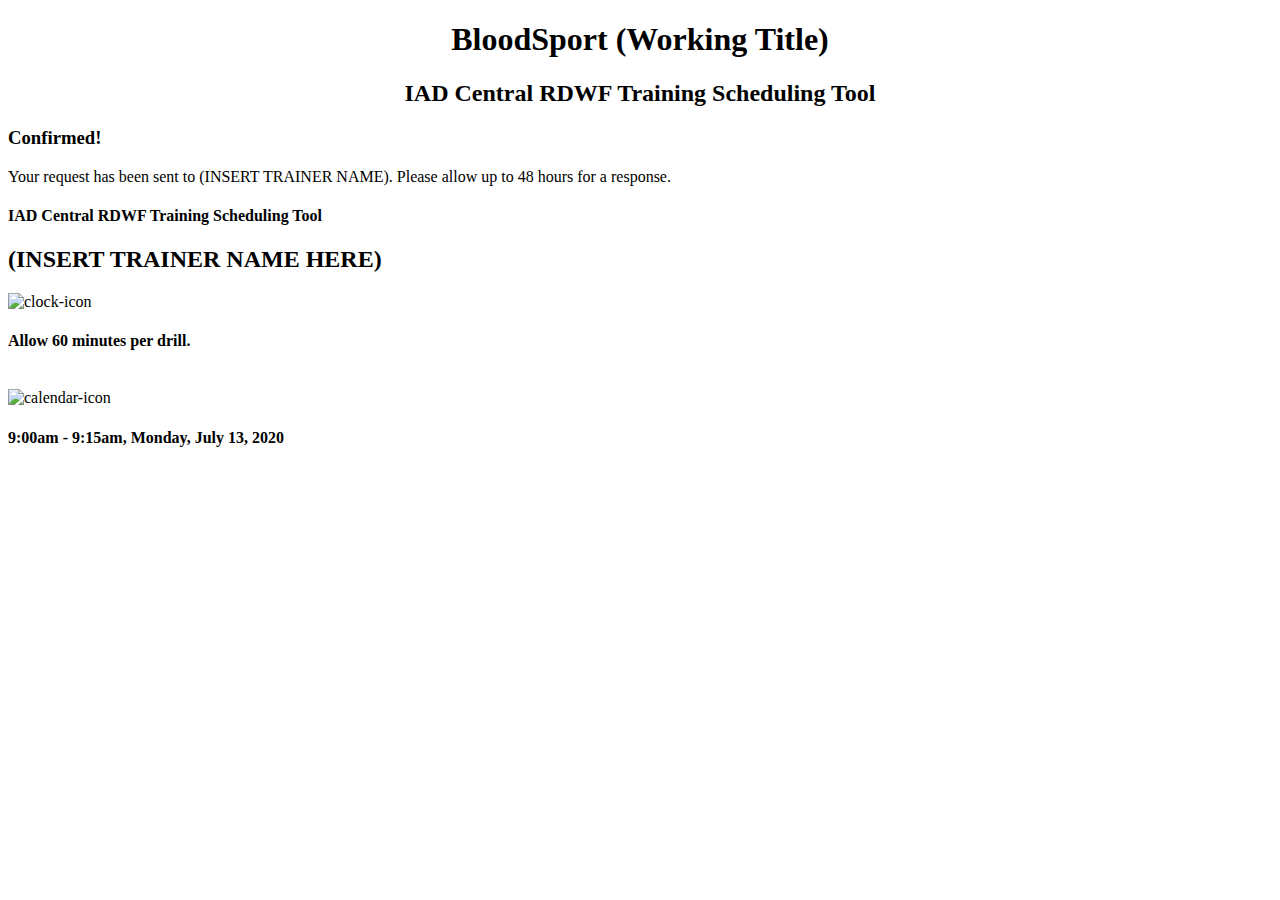
==== IAD16.html @ 9f14a2e0 "Rename IAD16 to IAD16.html" ====
<!DOCTYPE html>
    <head>
        <meta charset="utf-8">
        <title align="center">BloodSport (Working Title)</title>
            <h1 align="center">BloodSport (Working Title)</h1>
            <h2 align="center">IAD Central RDWF Training Scheduling Tool</h2>
        <meta name="viewport" content="width=device-width, initial-scale=1">

        <!-- Google Fonts -->
        <link href="https://fonts.googleapis.com/css2?family=Lato:wght@300;400;700;900&display=swap" rel="stylesheet">

        <!-- Styles -->
        <link rel="stylesheet" href="css/styles.css">
        <link rel="stylesheet" href="css/confirm.css">

    </head>

    <body>

        <div class="container">
            <section class="body-section">
                <h3>Confirmed!</h3>
                <p id="scheduler">
                    Your request has been sent to (INSERT TRAINER NAME).
                    Please allow up to 48 hours for a response.
                </p>
            </section>
            <section class="description-section">
                <hgroup>
                    <h4 id="scheduler">IAD Central RDWF Training Scheduling Tool</h4> 
                    <h2 id="event">(INSERT TRAINER NAME HERE)</h2>
                    <div class="icon-text-div">
                        <img src="icons/clock.svg" alt="clock-icon">
                        <h4 id="duration">Allow 60 minutes per drill.</h4>
                    </div><br>
                    <div class="icon-text-div">
                        <img src="icons/calendar (1).svg" alt="calendar-icon">
                        <h4 id="event-time-stamp">9:00am - 9:15am, Monday, July 13, 2020</h4>
                    </div>
                </hgroup>
            </section>
        </div>
        
        <script src="script/confirm.js"></script>

    </body>
</html>
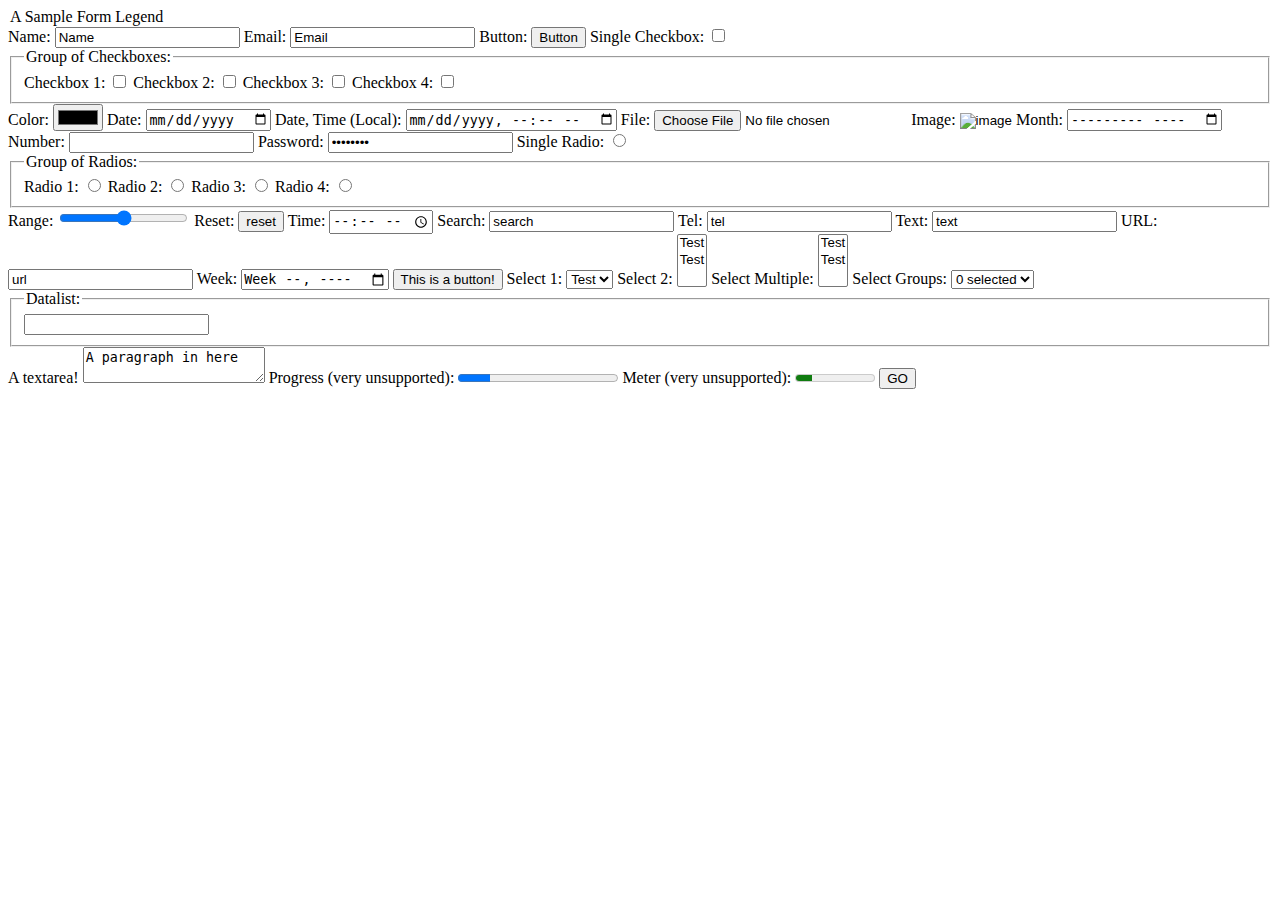
==== commit 38f5966e: "Rename IAD16 to IAD16.html" ====
--- a/IAD16.html
+++ b/IAD16.html
@@ -1,47 +1,201 @@
 <!DOCTYPE html>
-    <head>
-        <meta charset="utf-8">
-        <title align="center">BloodSport (Working Title)</title>
-            <h1 align="center">BloodSport (Working Title)</h1>
-            <h2 align="center">IAD Central RDWF Training Scheduling Tool</h2>
+
+<head>
+	<meta charset="utf-8">
+        <meta http-equiv="X-UA-Compatible" content="IE=edge">
         <meta name="viewport" content="width=device-width, initial-scale=1">
-
-        <!-- Google Fonts -->
-        <link href="https://fonts.googleapis.com/css2?family=Lato:wght@300;400;700;900&display=swap" rel="stylesheet">
-
-        <!-- Styles -->
-        <link rel="stylesheet" href="css/styles.css">
-        <link rel="stylesheet" href="css/confirm.css">
-
-    </head>
-
-    <body>
-
-        <div class="container">
-            <section class="body-section">
-                <h3>Confirmed!</h3>
-                <p id="scheduler">
-                    Your request has been sent to (INSERT TRAINER NAME).
-                    Please allow up to 48 hours for a response.
-                </p>
-            </section>
-            <section class="description-section">
-                <hgroup>
-                    <h4 id="scheduler">IAD Central RDWF Training Scheduling Tool</h4> 
-                    <h2 id="event">(INSERT TRAINER NAME HERE)</h2>
-                    <div class="icon-text-div">
-                        <img src="icons/clock.svg" alt="clock-icon">
-                        <h4 id="duration">Allow 60 minutes per drill.</h4>
-                    </div><br>
-                    <div class="icon-text-div">
-                        <img src="icons/calendar (1).svg" alt="calendar-icon">
-                        <h4 id="event-time-stamp">9:00am - 9:15am, Monday, July 13, 2020</h4>
-                    </div>
-                </hgroup>
-            </section>
-        </div>
-        
-        <script src="script/confirm.js"></script>
-
-    </body>
+        <title align="center">Alonzo</title>
+
+<style>
+h1 {
+  font-family: Helvetica, serif;
+  font-size: 60px;  
+  margin-bottom: -15px;
+}
+	
+h2 {
+  font-family: Helvetica, serif;
+  font-size: 25px;
+  margin-bottom: -6px;
+}
+	
+h3 {
+  font-family: Helvetica, serif;
+  font-size: 20px;  
+}	
+</style>
+	    
+<style>
+a {
+    color: black;    
+    text-decoration: none;
+}
+
+a:link, a:visited {
+    color: black;
+}
+
+a:hover {
+    color: blue;
+    text-decoration: underline;
+}
+</style>
+	    
+</head>
+
+<body>
+
+<form action="/">
+
+    <legend>A Sample Form Legend</legend>
+
+    <label for="name">Name: </label>
+    <input type="text" value="Name" name="Name" />
+
+    <label for="email">Email: </label>
+    <input type="email" value="Email" name="Email" />
+
+    <label>Button: </label>
+    <input type="button" value="Button" name="button" />
+
+    <label>Single Checkbox: 
+    <input type="checkbox" value="checkbox1" name="button" /></label>
+
+    <fieldset>
+        <legend>Group of Checkboxes: </legend>
+        <label>Checkbox 1: 
+            <input type="checkbox" value="checkbox1" name="checkgroup[]" /></label>
+        <label>Checkbox 2: 
+            <input type="checkbox" value="checkbox2" name="checkgroup[]" /></label>
+        <label>Checkbox 3: 
+            <input type="checkbox" value="checkbox3" name="checkgroup[]" /></label>
+        <label>Checkbox 4: 
+            <input type="checkbox" value="checkbox4" name="checkgroup[]" /></label>
+    </fieldset>
+
+    <label>Color: </label>
+    <input type="color" value="color" name="color" />
+
+    <label>Date: </label>
+    <input type="date" value="date" name="date" />
+
+    <label>Date, Time (Local): </label>
+    <input type="datetime-local" value="datetime" name="datetime" />
+
+    <label>File: </label>
+    <input type="file" value="file" name="file" />
+
+    <input type="hidden" value="hidden" name="hidden" />
+
+    <label>Image: </label>
+    <input type="image" value="image" name="image" />
+
+    <label>Month: </label>
+    <input type="month" value="month" name="month" />
+
+    <label>Number: </label>
+    <input type="number" value="number" name="number" />
+
+    <label>Password: </label>
+    <input type="password" value="password" name="password" />
+
+    <label>Single Radio: 
+    <input type="radio" value="radio" name="radio" /></label>
+
+    <fieldset>
+        <legend>Group of Radios: </legend>
+        <label>Radio 1: 
+            <input type="radio" value="radio1" name="radiogroup" /></label>
+        <label>Radio 2: 
+            <input type="radio" value="radio2" name="radiogroup" /></label>
+        <label>Radio 3: 
+            <input type="radio" value="radio3" name="radiogroup" /></label>
+        <label>Radio 4: 
+            <input type="radio" value="radio4" name="radiogroup" /></label>
+    </fieldset>
+
+    <label>Range: </label>
+    <input type="range" value="range" name="range" />
+
+    <label>Reset: </label>
+    <input type="reset" value="reset" name="reset" />
+
+    <label>Time: </label>
+    <input type="time" value="time" name="time" />
+
+    <label>Search: </label>
+    <input type="search" value="search" name="search" />
+
+    <label>Tel: </label>
+    <input type="tel" value="tel" name="tel" />
+
+    <label>Text: </label>
+    <input type="text" value="text" name="text" />
+
+    <label>URL: </label>
+    <input type="url" value="url" name="url" />
+
+    <label>Week: </label>
+    <input type="week" value="week" name="week" />
+
+    <button>This is a button!</button>
+
+    <label>Select 1: </label>
+    <select name="select" size="1">
+        <option>Test</option>
+        <option>Test</option>
+    </select>
+
+    <label>Select 2: </label>
+    <select name="select1" size="3">
+        <option>Test</option>
+        <option>Test</option>
+    </select>
+
+    <label>Select Multiple: </label>
+    <select name="select2" size="3" multiple>
+        <option>Test</option>
+        <option>Test</option>
+    </select>
+
+    <label>Select Groups: </label>
+    <select name="select3" size="1" multiple>
+        <optgroup label="First Group">
+            <option>Test</option>
+            <option>Test</option>
+        </optgroup>
+        <optgroup label="Second Group">
+            <option>Test</option>
+            <option>Test</option>
+        </optgroup>
+        <optgroup label="Third Group">
+            <option>Test</option>
+            <option>Test</option>
+        </optgroup>
+    </select>
+
+    <fieldset>
+        <legend>Datalist: </legend>
+        <input type="text" name="datalist" list="samplelist">
+        <datalist id="samplelist">
+            <option>Something</option>
+            <option>Something else</option>
+            <option>Another thing</option>
+        </datalist>
+    </fieldset>
+
+    <label>A textarea!</label>
+    <textarea name="textarea">A paragraph in here</textarea>
+
+    <label>Progress (very unsupported): </label>
+    <progress value="20" max="100"></progress>
+
+    <label>Meter (very unsupported): </label>
+    <meter min="0" value="20" max="100" low="10" high="90" optimum="80">20 in the meter</meter>
+
+    <input type="submit" value="GO" />
+
+</form>
+
+</body>
 </html>
